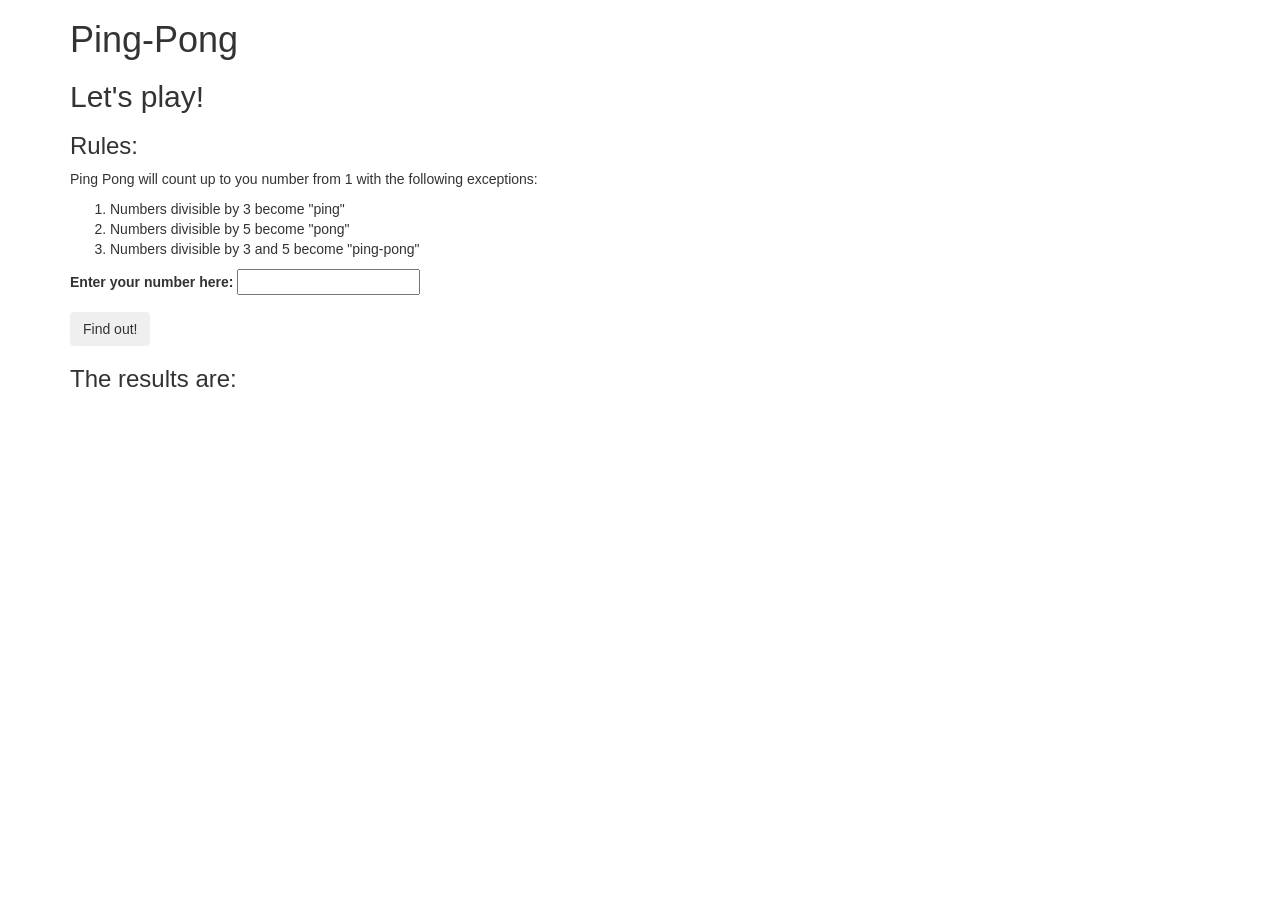
==== index.html @ 478c4416 "update with correct results from user input data" ====
<!DOCTYPE html>
<html>
  <head>
    <meta charset="utf-8">
    <title>Ping-Pong</title>
    <link href="css/bootstrap.css" rel="stylesheet" type="text/css">
    <link href="css/styles.css" rel="stylesheet" type="text/css">
    <script src="js/jquery-3.2.1.js"></script>
    <script src="js/scripts.js"></script>
  </head>
  <body>
    <div class="container">
      <h1>Ping-Pong</h1>
      <h2>Let's play!</h2>
      <h3>Rules:</h3>
      <p>Ping Pong will count up to you number from 1 with the following exceptions:
      <ol>
        <li>Numbers divisible by 3 become "ping"</li>
        <li>Numbers divisible by 5 become "pong"</li>
        <li>Numbers divisible by 3 and 5 become "ping-pong"</li>
                                                  <!-- 15 -->
      </ol></p>

      <form id="form">
        <div class="form-group">
          <label for="number">Enter your number here:</label>
          <input id="number" type="text">
        </div>
        <button type="submit" class="btn">Find out!</button>
      </form>
      <div id="result">
        <h3>The results are: <span id="result"></span></h3>
      </div>
    </div>
  </body>
</html>
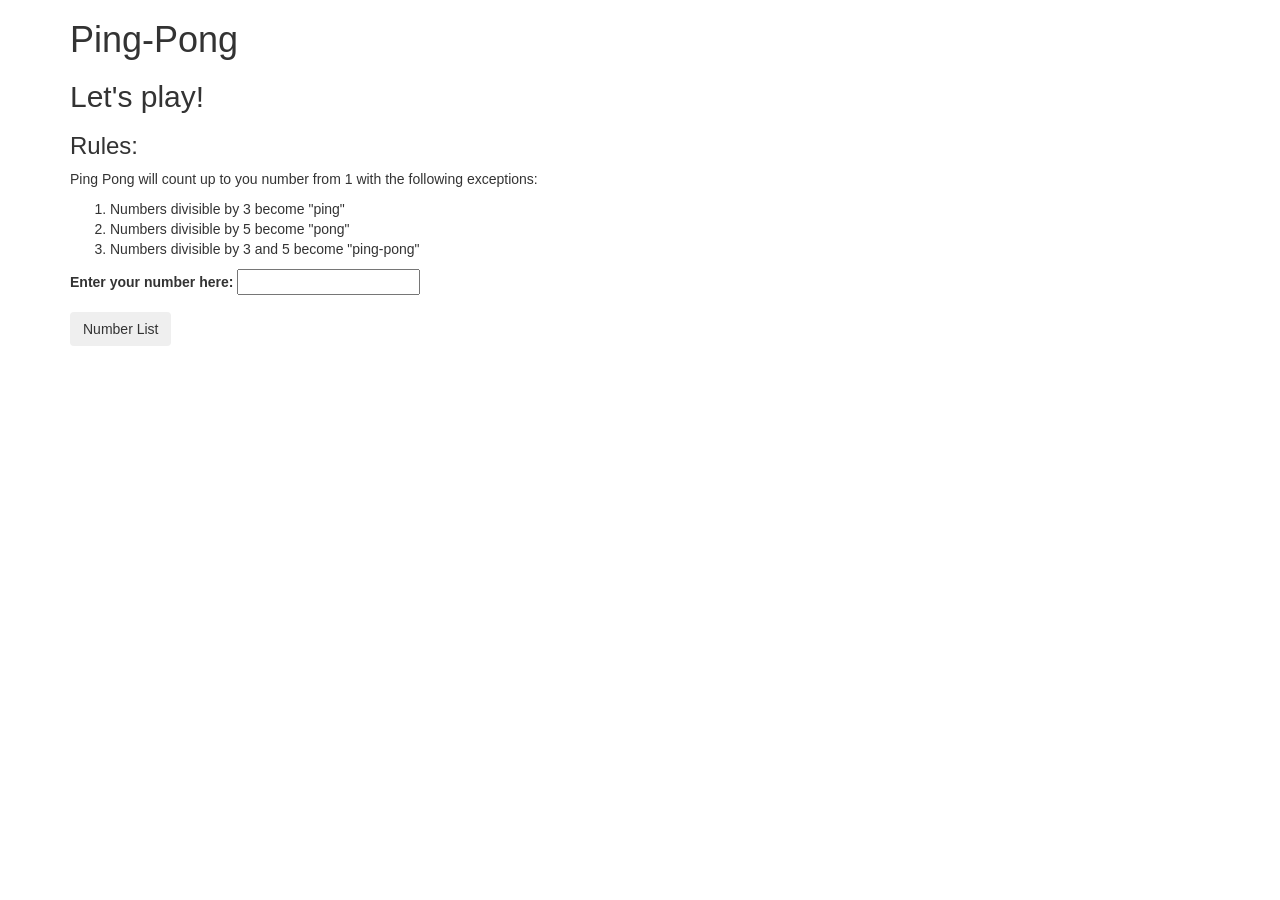
==== commit 510e1fbd: "adjust indentation, attempt to display array as unordered list" ====
--- a/index.html
+++ b/index.html
@@ -18,7 +18,6 @@
         <li>Numbers divisible by 3 become "ping"</li>
         <li>Numbers divisible by 5 become "pong"</li>
         <li>Numbers divisible by 3 and 5 become "ping-pong"</li>
-                                                  <!-- 15 -->
       </ol></p>
 
       <form id="form">
@@ -26,10 +25,11 @@
           <label for="number">Enter your number here:</label>
           <input id="number" type="text">
         </div>
-        <button type="submit" class="btn">Find out!</button>
+        <button type="submit" class="btn">Number List</button>
       </form>
       <div id="result">
-        <h3>The results are: <span id="result"></span></h3>
+        <!-- <h3>The results are: <span id="result"></span></h3> -->
+        <ul id="newNumberList"></ul>
       </div>
     </div>
   </body>
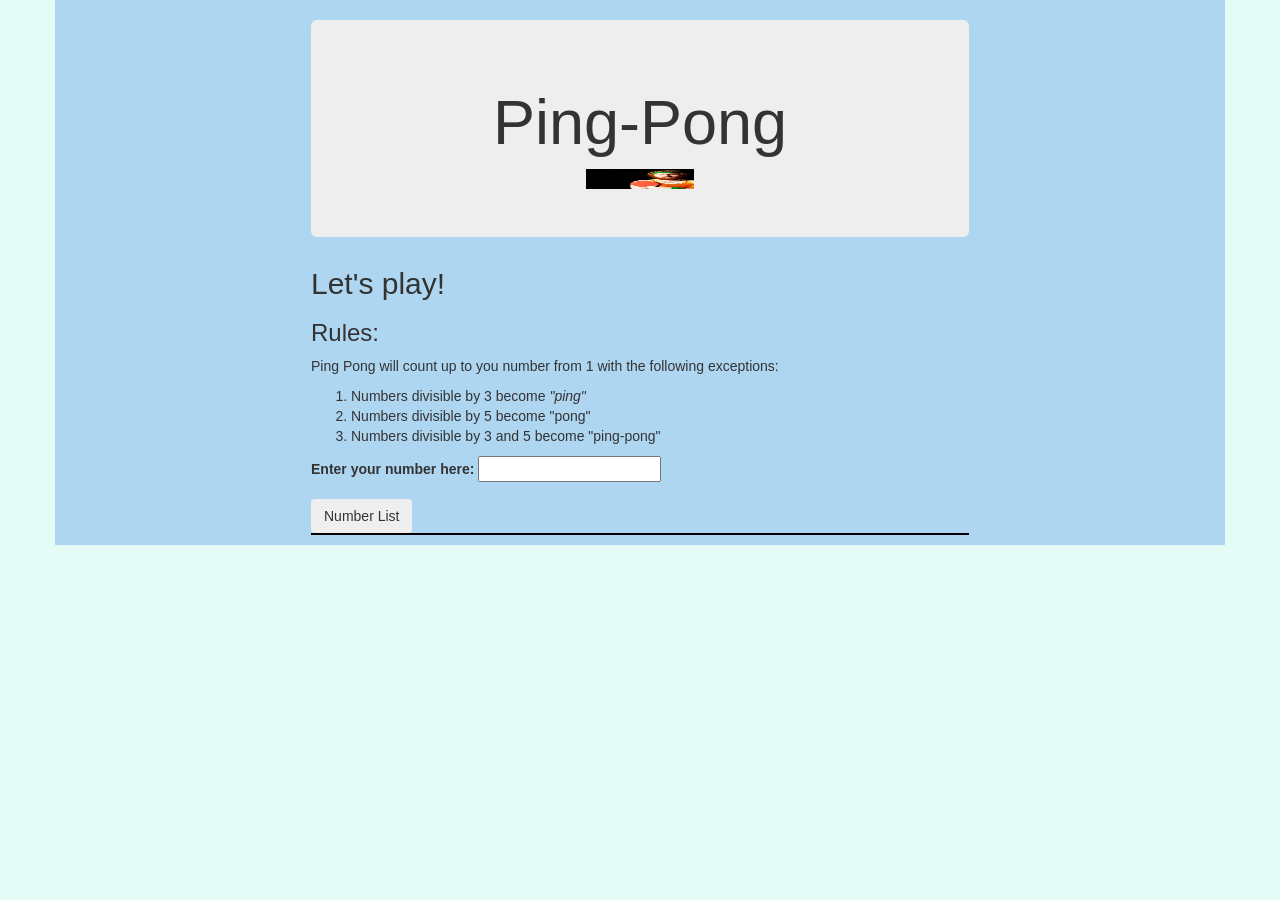
==== commit 00791d25: "adjust padding around container" ====
--- a/index.html
+++ b/index.html
@@ -10,12 +10,16 @@
   </head>
   <body>
     <div class="container">
-      <h1>Ping-Pong</h1>
+      <div class="jumbotron">
+        <h1>Ping-Pong</h1>
+        <img src="img/ping-pong2.jpg" alt="ping-pong" style="width:20%">
+      </div>
       <h2>Let's play!</h2>
       <h3>Rules:</h3>
       <p>Ping Pong will count up to you number from 1 with the following exceptions:
       <ol>
-        <li>Numbers divisible by 3 become "ping"</li>
+        <li>Numbers divisible by 3 become <em>
+        "ping"</em></li>
         <li>Numbers divisible by 5 become "pong"</li>
         <li>Numbers divisible by 3 and 5 become "ping-pong"</li>
       </ol></p>
@@ -28,8 +32,8 @@
         <button type="submit" class="btn">Number List</button>
       </form>
       <div id="result">
-        <!-- <h3>The results are: <span id="result"></span></h3> -->
-        <ul id="newNumberList"></ul>
+        <ul id="unorderedList">
+        </ul>
       </div>
     </div>
   </body>
--- a/css/styles.css
+++ b/css/styles.css
@@ -0,0 +1,28 @@
+body {
+  background-color: #E5FCF6;
+
+}
+.container {
+  padding-left: 20%;
+  padding-right: 20%;
+  margin: auto;
+  background-color: #AED6F1
+}
+
+.jumbotron {
+  margin-top: 20px;
+  text-align: center;
+
+}
+
+img {
+  width: 20px;
+  height: 20px;
+}
+
+ul#unorderedList  {
+border: 1px solid black;
+}
+#linkList li a:unorderedList {
+   color: red;
+}
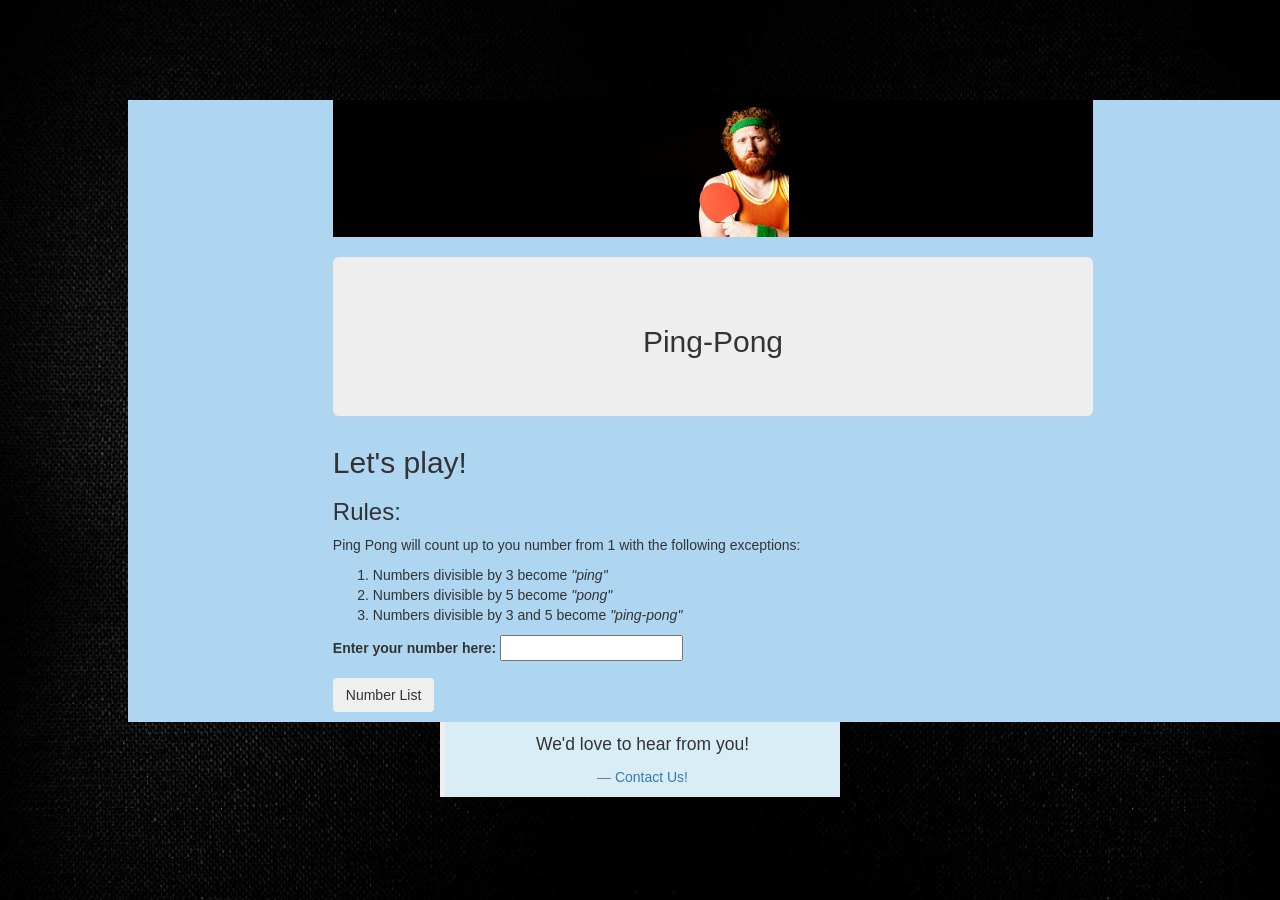
==== commit d30de005: "add background and adjust padding" ====
--- a/index.html
+++ b/index.html
@@ -10,9 +10,12 @@
   </head>
   <body>
     <div class="container">
+      <div class="topBar" id="myTopnav">
+        <img src=img/ping-pong2.jpg alt="ping-pong" style="width:20%; height:20%">
+      </div>
+
       <div class="jumbotron">
-        <h1>Ping-Pong</h1>
-        <img src="img/ping-pong2.jpg" alt="ping-pong" style="width:20%">
+        <h2>Ping-Pong</h2>
       </div>
       <h2>Let's play!</h2>
       <h3>Rules:</h3>
@@ -20,8 +23,10 @@
       <ol>
         <li>Numbers divisible by 3 become <em>
         "ping"</em></li>
-        <li>Numbers divisible by 5 become "pong"</li>
-        <li>Numbers divisible by 3 and 5 become "ping-pong"</li>
+        <li>Numbers divisible by 5 become <em>
+        "pong"</em></li>
+        <li>Numbers divisible by 3 and 5 become <em>
+        "ping-pong"</em></li>
       </ol></p>
 
       <form id="form">
@@ -36,5 +41,11 @@
         </ul>
       </div>
     </div>
+    <div class="thank-you" id="center-position">
+     <blockquote class="bg-info">
+       <p>We'd love to hear from you!</p>
+       <footer><a href='mailto:maratimberlake@msn.com'>Contact Us!</a></footer>
+     </blockquote>
+   </div>
   </body>
 </html>
--- a/css/styles.css
+++ b/css/styles.css
@@ -1,7 +1,24 @@
 body {
-  background-color: #E5FCF6;
+  padding-top: 100px;
+  background-color: #000000;
+  background-image: url("../img/background3.jpg");
+  background-size: 1480px 1224px;
+  background-repeat: repeat;
+  margin-top: 20%;
+  margin-bottom: 20%;
+  height: 80%;
+  width: 80%;
+  margin: auto;
+
+
 
 }
+
+.topBar{
+  background-color: #000000;
+  text-align: center;
+}
+
 .container {
   padding-left: 20%;
   padding-right: 20%;
@@ -12,7 +29,6 @@
 .jumbotron {
   margin-top: 20px;
   text-align: center;
-
 }
 
 img {
@@ -20,9 +36,8 @@
   height: 20px;
 }
 
-ul#unorderedList  {
-border: 1px solid black;
+.thank-you {
+  text-align: center;
+  max-width: 400px;
+  margin: auto;
 }
-#linkList li a:unorderedList {
-   color: red;
-}
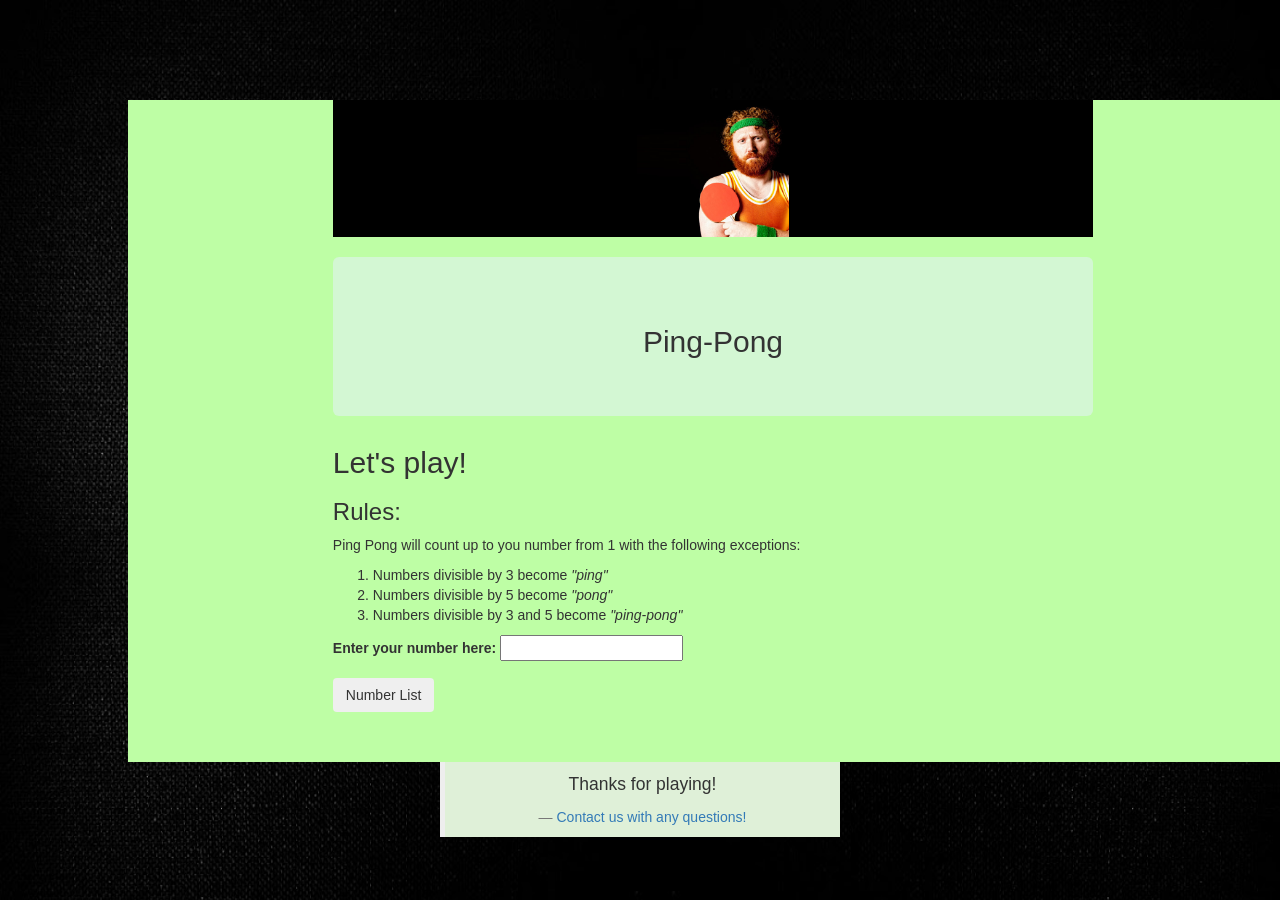
==== commit f3d912a9: "change colors and sizes of margins and text" ====
--- a/index.html
+++ b/index.html
@@ -13,38 +13,36 @@
       <div class="topBar" id="myTopnav">
         <img src=img/ping-pong2.jpg alt="ping-pong" style="width:20%; height:20%">
       </div>
-
       <div class="jumbotron">
         <h2>Ping-Pong</h2>
       </div>
       <h2>Let's play!</h2>
       <h3>Rules:</h3>
       <p>Ping Pong will count up to you number from 1 with the following exceptions:
-      <ol>
-        <li>Numbers divisible by 3 become <em>
-        "ping"</em></li>
-        <li>Numbers divisible by 5 become <em>
-        "pong"</em></li>
-        <li>Numbers divisible by 3 and 5 become <em>
-        "ping-pong"</em></li>
-      </ol></p>
-
+        <ol>
+          <li>Numbers divisible by 3 become <em>
+          "ping"</em></li>
+          <li>Numbers divisible by 5 become <em>
+          "pong"</em></li>
+          <li>Numbers divisible by 3 and 5 become <em>
+          "ping-pong"</em></li>
+        </ol>
+      </p>
       <form id="form">
         <div class="form-group">
           <label for="number">Enter your number here:</label>
           <input id="number" type="text">
         </div>
-        <button type="submit" class="btn">Number List</button>
+        <button type="submit" class="btn">Number List</button> <p> </p>
       </form>
       <div id="result">
-        <ul id="unorderedList">
-        </ul>
       </div>
     </div>
+
     <div class="thank-you" id="center-position">
-     <blockquote class="bg-info">
-       <p>We'd love to hear from you!</p>
-       <footer><a href='mailto:maratimberlake@msn.com'>Contact Us!</a></footer>
+     <blockquote class="bg-success">
+       <p>Thanks for playing!</p>
+       <footer><a href='mailto:maratimberlake@msn.com'>Contact us with any questions!</a></footer>
      </blockquote>
    </div>
   </body>
--- a/css/styles.css
+++ b/css/styles.css
@@ -9,9 +9,6 @@
   height: 80%;
   width: 80%;
   margin: auto;
-
-
-
 }
 
 .topBar{
@@ -22,13 +19,20 @@
 .container {
   padding-left: 20%;
   padding-right: 20%;
-  margin: auto;
-  background-color: #AED6F1
+  padding-bottom: 40px;
+  /*margin: auto;*/
+  background-color: #BEFEA5
+
 }
 
+#result {
+  font-weight: bold;
+  text-align: center;
+}
 .jumbotron {
   margin-top: 20px;
   text-align: center;
+  background-color: #D3F7D3;
 }
 
 img {
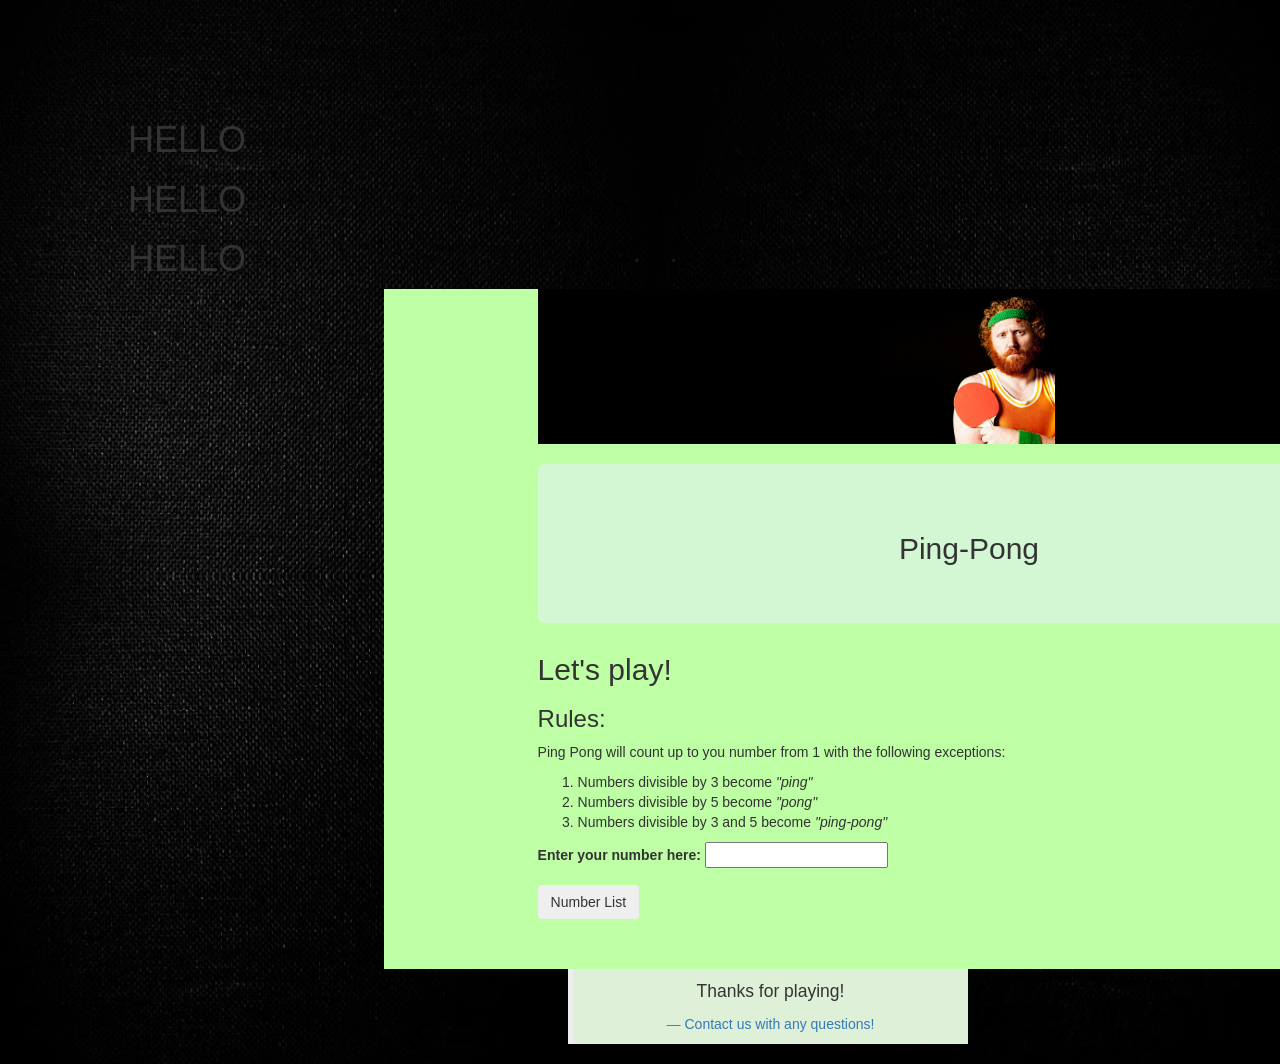
==== commit c3b25f39: "add basic sidebar with text" ====
--- a/index.html
+++ b/index.html
@@ -9,41 +9,49 @@
     <script src="js/scripts.js"></script>
   </head>
   <body>
-    <div class="container">
-      <div class="topBar" id="myTopnav">
-        <img src=img/ping-pong2.jpg alt="ping-pong" style="width:20%; height:20%">
-      </div>
-      <div class="jumbotron">
-        <h2>Ping-Pong</h2>
-      </div>
-      <h2>Let's play!</h2>
-      <h3>Rules:</h3>
-      <p>Ping Pong will count up to you number from 1 with the following exceptions:
-        <ol>
-          <li>Numbers divisible by 3 become <em>
-          "ping"</em></li>
-          <li>Numbers divisible by 5 become <em>
-          "pong"</em></li>
-          <li>Numbers divisible by 3 and 5 become <em>
-          "ping-pong"</em></li>
-        </ol>
-      </p>
-      <form id="form">
-        <div class="form-group">
-          <label for="number">Enter your number here:</label>
-          <input id="number" type="text">
-        </div>
-        <button type="submit" class="btn">Number List</button> <p> </p>
-      </form>
-      <div id="result">
-      </div>
+    <div class="sidebar" style="width:25%">
+      <h1>HELLO</h1>
+      <h1>HELLO</h1>
+      <h1>HELLO</h1>
     </div>
 
-    <div class="thank-you" id="center-position">
-     <blockquote class="bg-success">
-       <p>Thanks for playing!</p>
-       <footer><a href='mailto:maratimberlake@msn.com'>Contact us with any questions!</a></footer>
-     </blockquote>
-   </div>
+    <div style="margin-left:25%">
+      <div class="container">
+        <div class="topBar" id="myTopnav">
+          <img src=img/ping-pong2.jpg alt="ping-pong" style="width:20%; height:20%">
+        </div>
+        <div class="jumbotron">
+          <h2>Ping-Pong</h2>
+        </div>
+        <h2>Let's play!</h2>
+        <h3>Rules:</h3>
+        <p>Ping Pong will count up to you number from 1 with the following exceptions:
+          <ol>
+            <li>Numbers divisible by 3 become <em>
+            "ping"</em></li>
+            <li>Numbers divisible by 5 become <em>
+            "pong"</em></li>
+            <li>Numbers divisible by 3 and 5 become <em>
+            "ping-pong"</em></li>
+          </ol>
+        </p>
+        <form id="form">
+          <div class="form-group">
+            <label for="number">Enter your number here:</label>
+            <input id="number" type="text">
+          </div>
+          <button type="submit" class="btn">Number List</button> <p> </p>
+        </form>
+        <div id="result">
+        </div>
+      </div>
+
+      <div class="thank-you" id="center-position">
+       <blockquote class="bg-success">
+         <p>Thanks for playing!</p>
+         <footer><a href='mailto:maratimberlake@msn.com'>Contact us with any questions!</a></footer>
+       </blockquote>
+     </div>
+    </div>
   </body>
 </html>
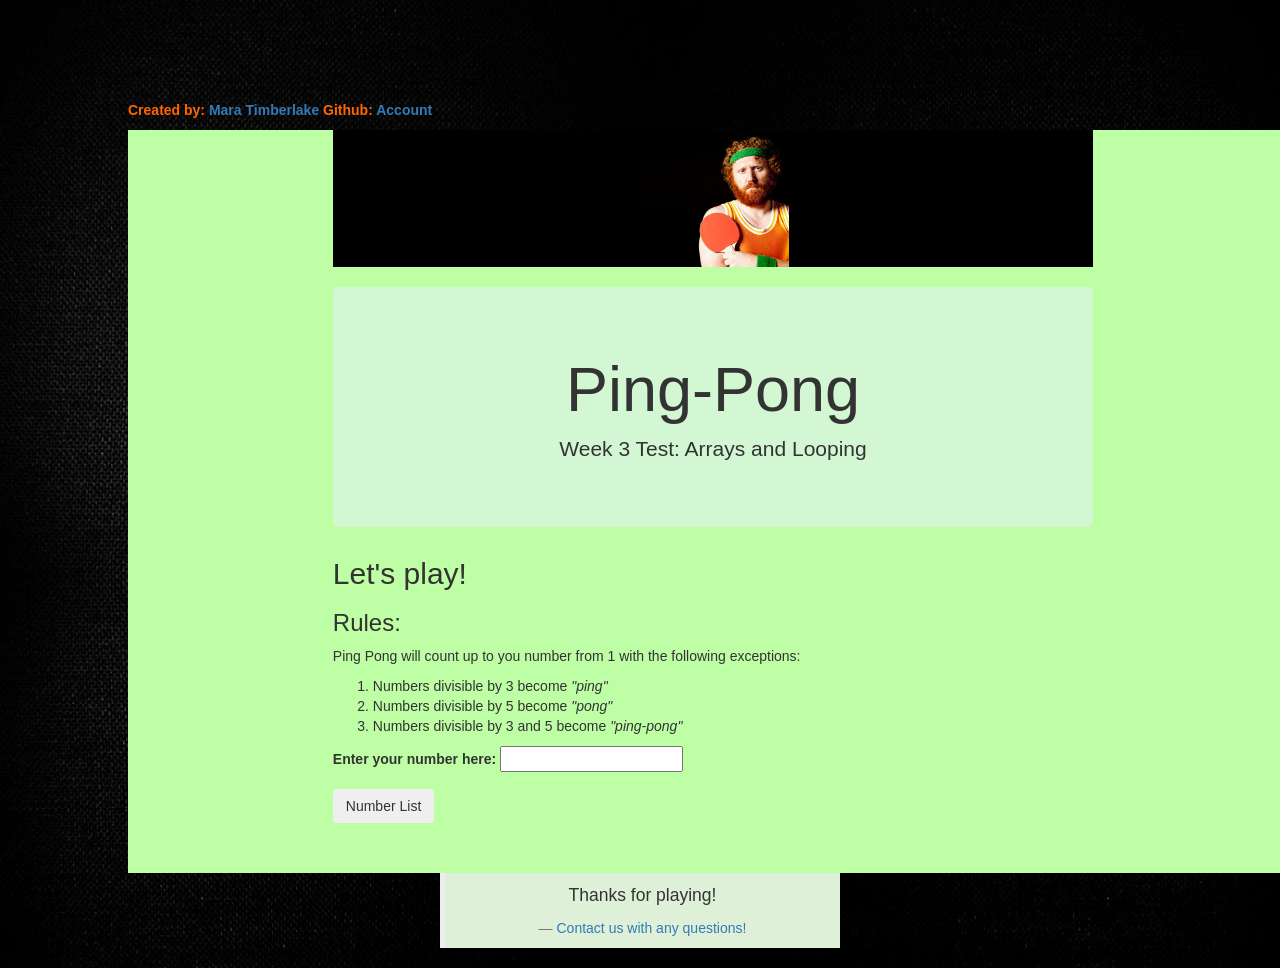
==== commit d00d5b28: "create hyperlink to github account add another folder to include portfolio for link" ====
--- a/index.html
+++ b/index.html
@@ -9,49 +9,49 @@
     <script src="js/scripts.js"></script>
   </head>
   <body>
-    <div class="sidebar" style="width:25%">
-      <h1>HELLO</h1>
-      <h1>HELLO</h1>
-      <h1>HELLO</h1>
+
+    <div id="myTopnav" link="orange">
+      <p><strong>
+        Created by: <a href="github-portfolio/index.html">Mara Timberlake</a>
+        Github: <a href="https://github.com/Epicodus-MT">Account</a></strong></p>
     </div>
 
-    <div style="margin-left:25%">
-      <div class="container">
-        <div class="topBar" id="myTopnav">
-          <img src=img/ping-pong2.jpg alt="ping-pong" style="width:20%; height:20%">
+    <div class="container">
+      <div class="topBar" id="myTopnav">
+        <img src=img/ping-pong2.jpg alt="ping-pong" style="width:20%; height:20%">
+      </div>
+      <div class="jumbotron">
+        <h1>Ping-Pong</h1>
+        <p>Week 3 Test: Arrays and Looping</p>
+      </div>
+      <h2>Let's play!</h2>
+      <h3>Rules:</h3>
+      <p>Ping Pong will count up to you number from 1 with the following exceptions:
+        <ol>
+          <li>Numbers divisible by 3 become <em>
+          "ping"</em></li>
+          <li>Numbers divisible by 5 become <em>
+          "pong"</em></li>
+          <li>Numbers divisible by 3 and 5 become <em>
+          "ping-pong"</em></li>
+        </ol>
+      </p>
+      <form id="form">
+        <div class="form-group">
+          <label for="number">Enter your number here:</label>
+          <input id="number" type="text">
         </div>
-        <div class="jumbotron">
-          <h2>Ping-Pong</h2>
-        </div>
-        <h2>Let's play!</h2>
-        <h3>Rules:</h3>
-        <p>Ping Pong will count up to you number from 1 with the following exceptions:
-          <ol>
-            <li>Numbers divisible by 3 become <em>
-            "ping"</em></li>
-            <li>Numbers divisible by 5 become <em>
-            "pong"</em></li>
-            <li>Numbers divisible by 3 and 5 become <em>
-            "ping-pong"</em></li>
-          </ol>
-        </p>
-        <form id="form">
-          <div class="form-group">
-            <label for="number">Enter your number here:</label>
-            <input id="number" type="text">
-          </div>
-          <button type="submit" class="btn">Number List</button> <p> </p>
-        </form>
-        <div id="result">
-        </div>
+        <button type="submit" class="btn">Number List</button> <p> </p>
+      </form>
+      <div id="result">
       </div>
+    </div>
 
-      <div class="thank-you" id="center-position">
-       <blockquote class="bg-success">
-         <p>Thanks for playing!</p>
-         <footer><a href='mailto:maratimberlake@msn.com'>Contact us with any questions!</a></footer>
-       </blockquote>
-     </div>
-    </div>
+    <div class="thank-you" id="center-position">
+     <blockquote class="bg-success">
+       <p>Thanks for playing!</p>
+       <footer><a href='mailto:maratimberlake@msn.com'>Contact us with any questions!</a></footer>
+     </blockquote>
+   </div>
   </body>
 </html>
--- a/css/styles.css
+++ b/css/styles.css
@@ -6,9 +6,13 @@
   background-repeat: repeat;
   margin-top: 20%;
   margin-bottom: 20%;
-  height: 80%;
+  height: 90%;
   width: 80%;
   margin: auto;
+}
+
+#myTopnav p {
+  color: #ff6600;
 }
 
 .topBar{
